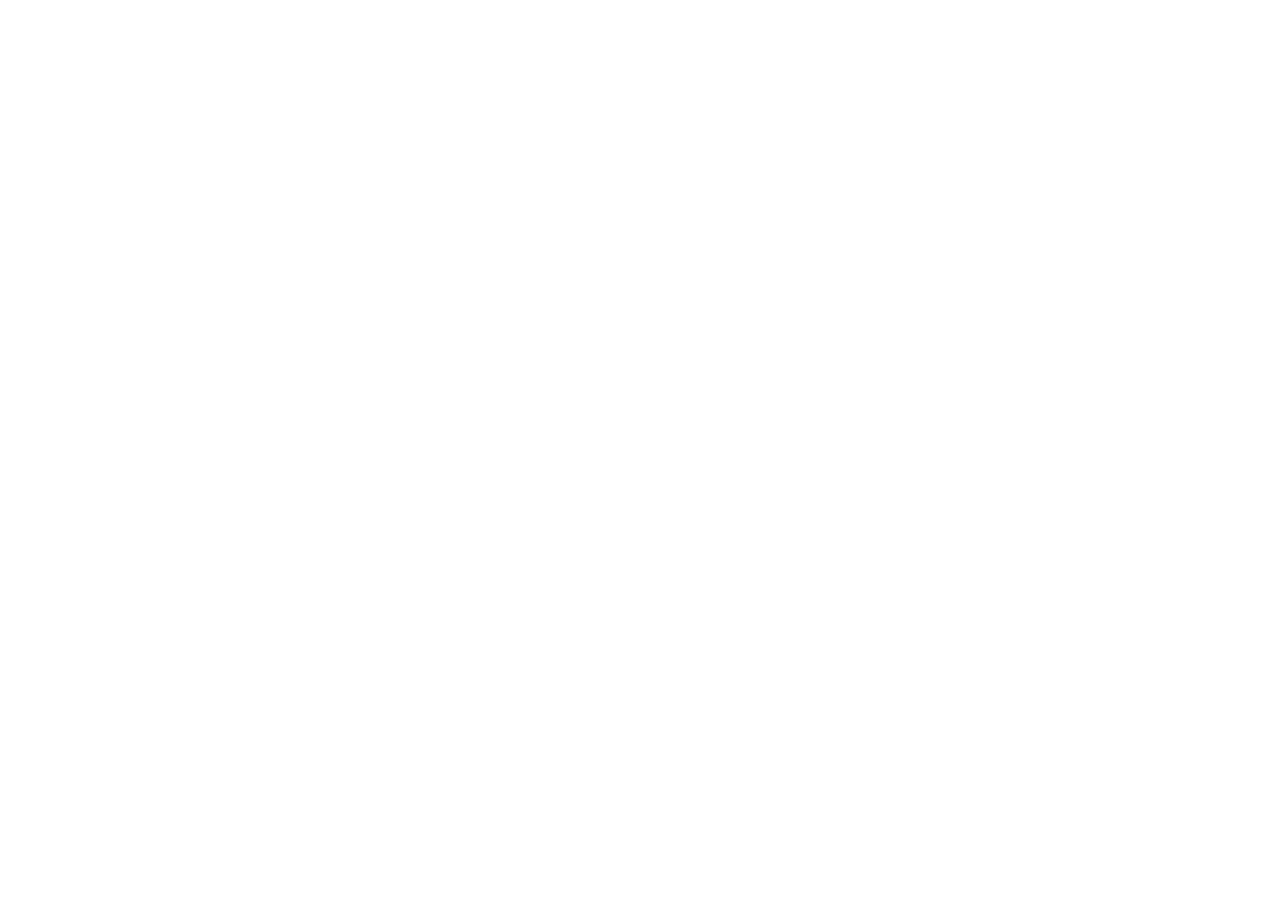
==== index.html @ bdd966be "iniciacion del proyecto" ====
<!DOCTYPE html>
<html lang="en">
<head>
    <meta charset="UTF-8">
    <meta name="viewport" content="width=device-width, initial-scale=1.0">
    <title>Banco Mundial</title>
</head>
<body>
    
</body>
</html>
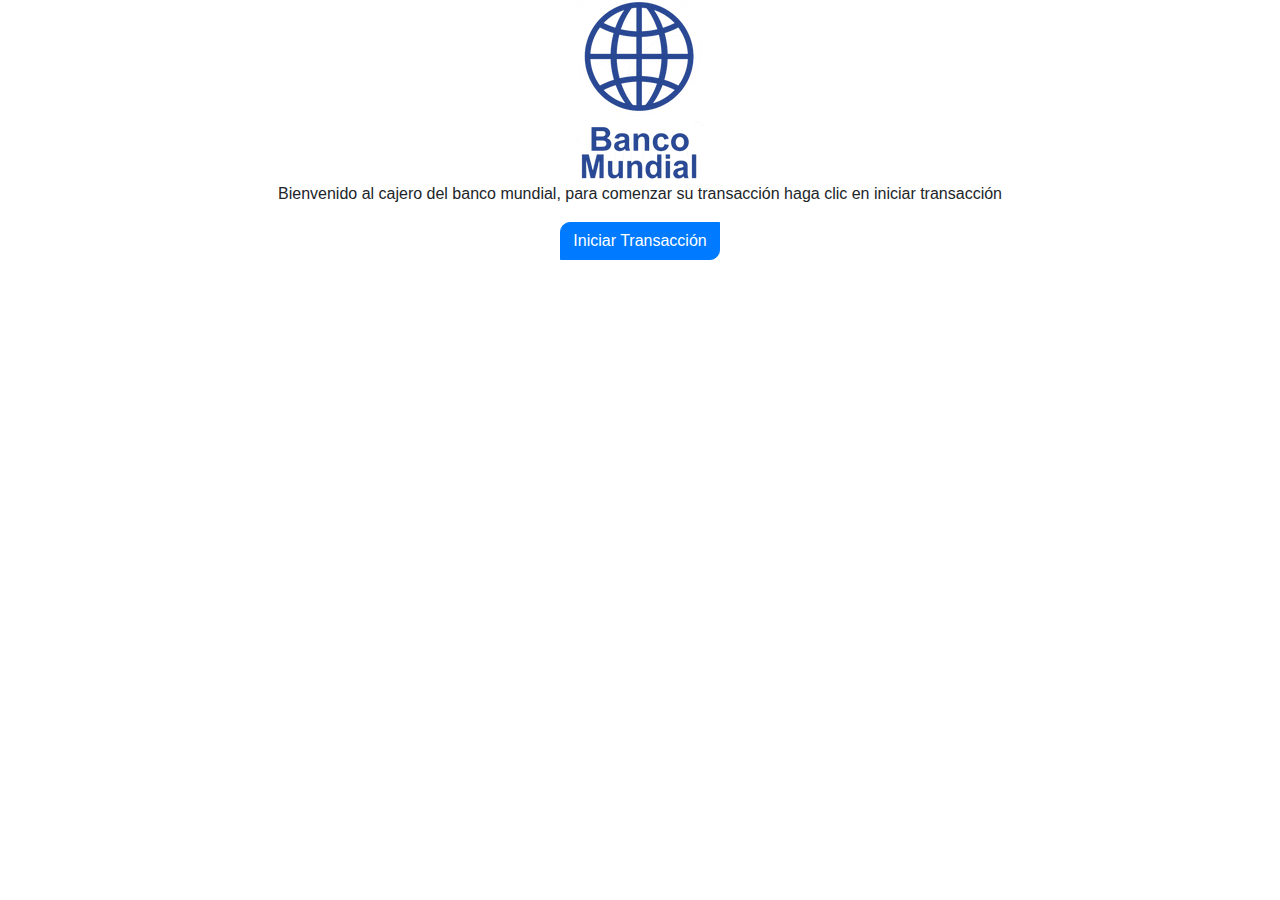
==== commit ad9cebe8: "terminacion de la pagina index.html, desarrollo de la pagina opciones.html" ====
--- a/index.html
+++ b/index.html
@@ -4,8 +4,28 @@
     <meta charset="UTF-8">
     <meta name="viewport" content="width=device-width, initial-scale=1.0">
     <title>Banco Mundial</title>
+    <!-- Componentes Boostrap -->
+    <link rel="stylesheet" href="https://cdn.jsdelivr.net/npm/bootstrap@4.6.2/dist/css/bootstrap.min.css">
+    <script src="https://cdn.jsdelivr.net/npm/jquery@3.6.4/dist/jquery.slim.min.js"></script>
+    <script src="https://cdn.jsdelivr.net/npm/popper.js@1.16.1/dist/umd/popper.min.js"></script>
+    <script src="https://cdn.jsdelivr.net/npm/bootstrap@4.6.2/dist/js/bootstrap.bundle.min.js"></script>
+    
+    <link rel="stylesheet" href="css/styles.css">
 </head>
 <body>
-    
+    <div class="container">
+        <div class="row">
+            <div class="col-xl-12">
+            <img src="img/logo.png" alt="">
+            <p>Bienvenido al cajero del banco mundial, para comenzar su transacción haga
+            clic en iniciar transacción
+            </p>
+            <button type="button" class="btn btn-primary">
+                <a href="operaciones.html">Iniciar Transacción</a>
+            </button>
+              
+            </div>
+          </div>
+    </div>
 </body>
 </html>--- a/css/styles.css
+++ b/css/styles.css
@@ -0,0 +1,42 @@
+body {
+    display: flex;
+    text-align: center;
+}
+button a {
+    text-decoration: none;
+    color: #fff;
+    display: block;
+}
+
+.btn-primary {
+    border-radius: 10px 0 10px 0;
+}
+
+.btnRe {
+    border-radius: 0 0 0 10px;
+}
+
+.btnCa {
+    border-radius: 0 10px 0 0;
+}
+
+.btnCo {
+    border-radius: 0 0 0 10px;
+}
+
+.btnOt {
+    border-radius: 0 10px 0 0;
+}
+
+.btnCancelar {
+    border-radius: 0 10px 0 0;
+}
+
+.info {
+    display: flex;
+    align-items: center;
+    justify-content: center;
+}
+
+.opciones {
+}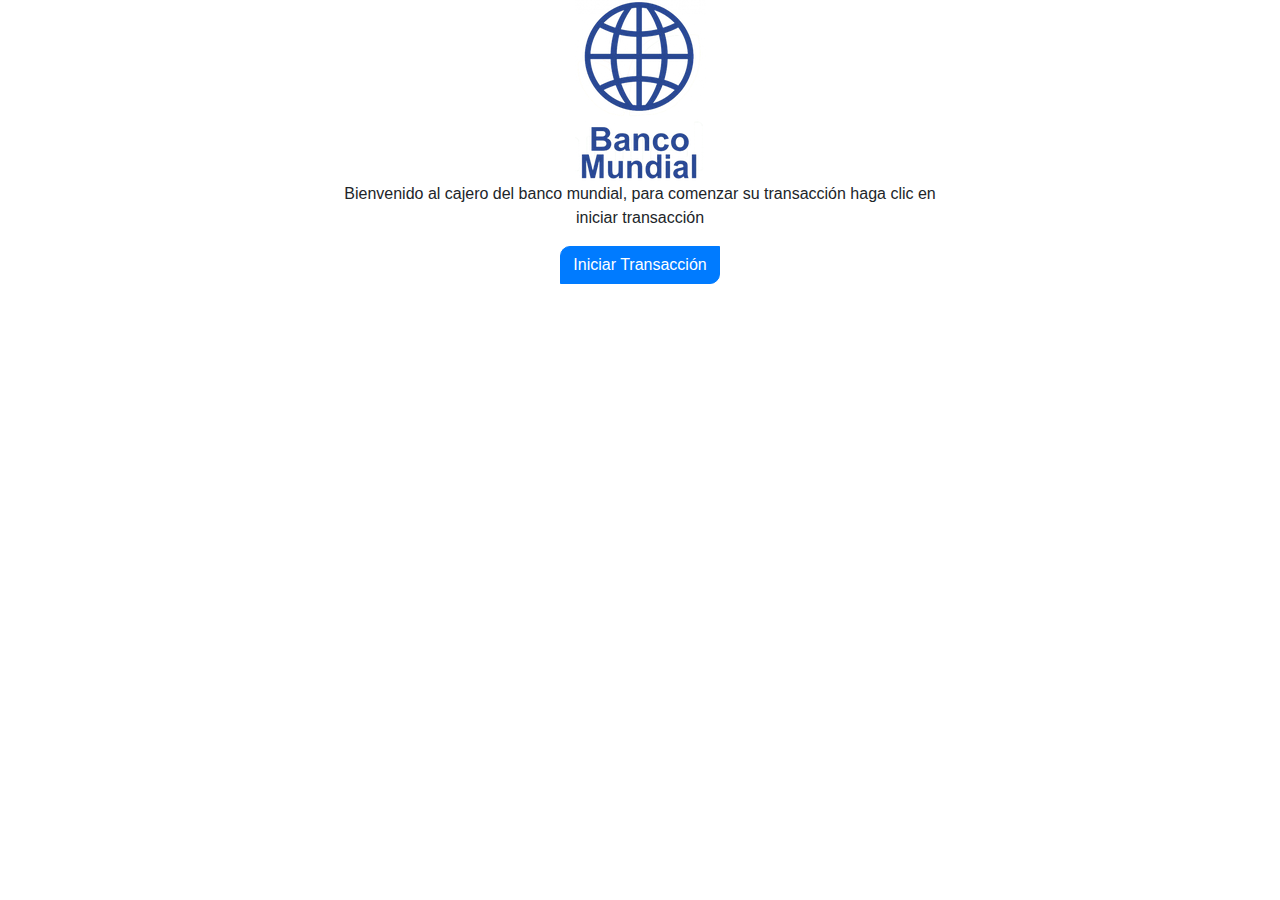
==== commit d232f187: "se realizaron cambios en la orientacion de div principales, los de la clase .row; modificaciones en " ====
--- a/index.html
+++ b/index.html
@@ -13,17 +13,16 @@
     <link rel="stylesheet" href="css/styles.css">
 </head>
 <body>
-    <div class="container">
-        <div class="row">
-            <div class="col-xl-12">
-            <img src="img/logo.png" alt="">
-            <p>Bienvenido al cajero del banco mundial, para comenzar su transacción haga
-            clic en iniciar transacción
-            </p>
-            <button type="button" class="btn btn-primary">
-                <a href="operaciones.html">Iniciar Transacción</a>
-            </button>
-              
+    <div class="container text-center">
+        <div class="row align-items-center">
+            <div class="col-7">
+                <img src="img/logo.png" alt="">
+                <p>Bienvenido al cajero del banco mundial, para comenzar su transacción haga
+                clic en iniciar transacción
+                </p>
+                <button type="button" class="btn btn-primary">
+                    <a href="operaciones.html">Iniciar Transacción</a>
+                </button>
             </div>
           </div>
     </div>
--- a/css/styles.css
+++ b/css/styles.css
@@ -8,35 +8,51 @@
     display: block;
 }
 
+button a:hover {
+    text-decoration: none;
+    color: #fff;
+}
+
 .btn-primary {
     border-radius: 10px 0 10px 0;
 }
 
-.btnRe {
-    border-radius: 0 0 0 10px;
+.btn-izq {
+    border-radius: 0 0 0 20px;
+    width: 200px;
+    text-align: start;
 }
 
-.btnCa {
+.btn-der {
     border-radius: 0 10px 0 0;
-}
-
-.btnCo {
-    border-radius: 0 0 0 10px;
-}
-
-.btnOt {
-    border-radius: 0 10px 0 0;
-}
-
-.btnCancelar {
-    border-radius: 0 10px 0 0;
+    width: 200px;
+    text-align: end;
 }
 
 .info {
     display: flex;
     align-items: center;
-    justify-content: center;
+    padding: 10px;
+    padding-top: 50px;
+    padding-bottom: 50px;
+    text-align: justify;
 }
 
+.info img {
+    width: auto;
+    height: 110px;
+    padding-right: 20px;
+}
+
+.row{
+    flex-direction: column;
+}
 .opciones {
+    
+}
+.btn-izq {
+    display: grid;
+}
+.btn-der {
+    display: grid;
 }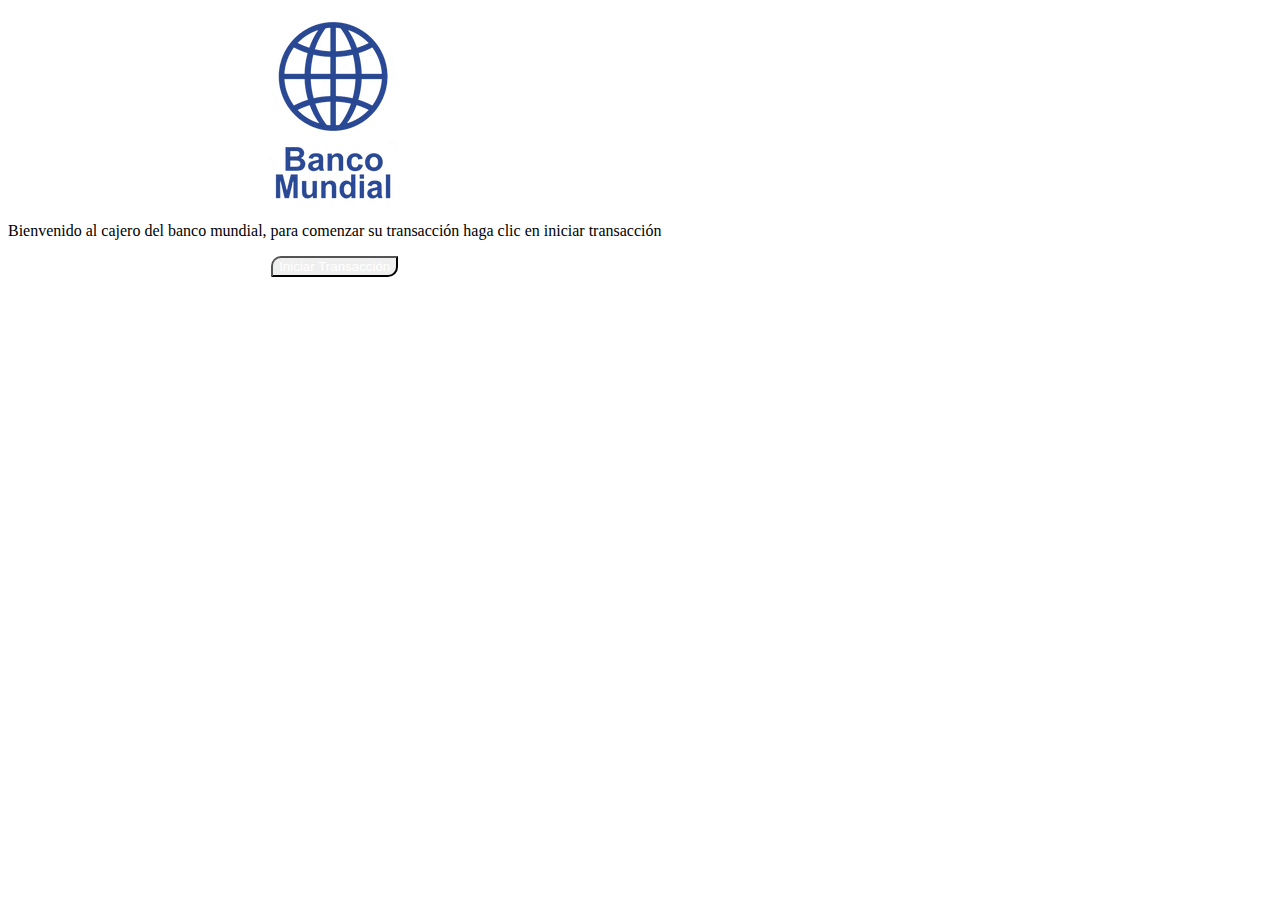
==== commit 343efa5b: "realizado la navegacion con las opciones de retiro de dinero y demas paginas, se realizo la pagina o" ====
--- a/index.html
+++ b/index.html
@@ -5,10 +5,8 @@
     <meta name="viewport" content="width=device-width, initial-scale=1.0">
     <title>Banco Mundial</title>
     <!-- Componentes Boostrap -->
-    <link rel="stylesheet" href="https://cdn.jsdelivr.net/npm/bootstrap@4.6.2/dist/css/bootstrap.min.css">
-    <script src="https://cdn.jsdelivr.net/npm/jquery@3.6.4/dist/jquery.slim.min.js"></script>
-    <script src="https://cdn.jsdelivr.net/npm/popper.js@1.16.1/dist/umd/popper.min.js"></script>
-    <script src="https://cdn.jsdelivr.net/npm/bootstrap@4.6.2/dist/js/bootstrap.bundle.min.js"></script>
+    <link href="https://cdn.jsdelivr.net/npm/bootstrap@5.3.2/dist/css/bootstrap.min.css" rel="stylesheet" integrity="sha384-T3c6CoIi6uLrA9TneNEoa7RxnatzjcDSCmG1MXxSR1GAsXEV/Dwwykc2MPK8M2HN" crossorigin="anonymous">
+    <script src="https://cdn.jsdelivr.net/npm/bootstrap@5.3.2/dist/js/bootstrap.bundle.min.js" integrity="sha384-C6RzsynM9kWDrMNeT87bh95OGNyZPhcTNXj1NW7RuBCsyN/o0jlpcV8Qyq46cDfL" crossorigin="anonymous"></script>
     
     <link rel="stylesheet" href="css/styles.css">
 </head>
@@ -20,7 +18,7 @@
                 <p>Bienvenido al cajero del banco mundial, para comenzar su transacción haga
                 clic en iniciar transacción
                 </p>
-                <button type="button" class="btn btn-primary">
+                <button type="button" class="btn btn-primary btn-general">
                     <a href="operaciones.html">Iniciar Transacción</a>
                 </button>
             </div>
--- a/css/styles.css
+++ b/css/styles.css
@@ -1,7 +1,9 @@
 body {
     display: flex;
     text-align: center;
+    margin-top: 20px;
 }
+
 button a {
     text-decoration: none;
     color: #fff;
@@ -13,7 +15,7 @@
     color: #fff;
 }
 
-.btn-primary {
+.btn-general {
     border-radius: 10px 0 10px 0;
 }
 
@@ -47,12 +49,19 @@
 .row{
     flex-direction: column;
 }
-.opciones {
-    
-}
-.btn-izq {
+
+.div-izq {
     display: grid;
 }
-.btn-der {
+
+.div-der {
     display: grid;
+}
+
+#valor {
+    border-color: black;
+    font-size: 20pt;
+    text-align: center;
+    margin-top: 15px;
+    margin-bottom: 15px;
 }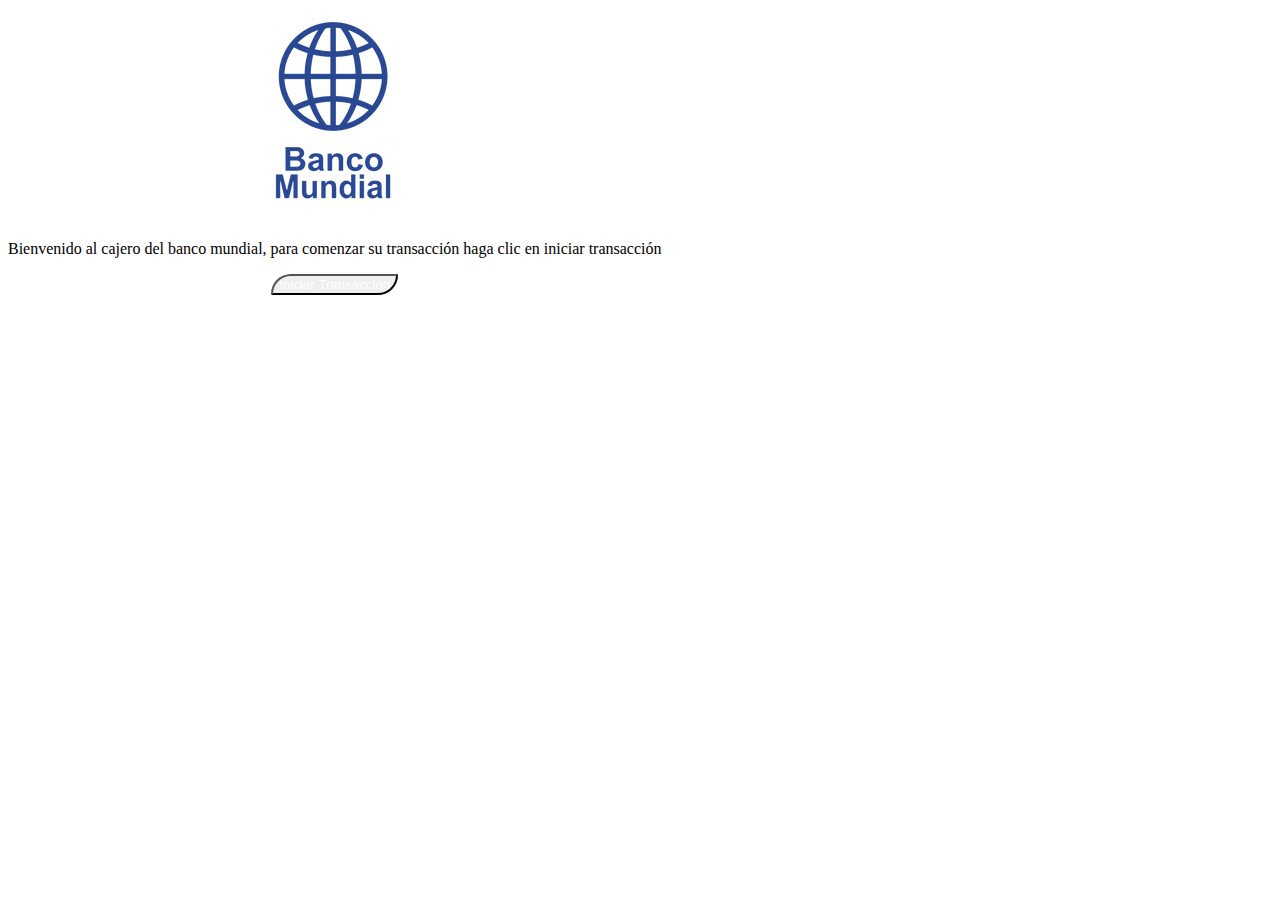
==== commit b23641e1: "implementacion de las paginas clave.html y resultados_retiro.html, con su repectiva navegacion y css" ====
--- a/index.html
+++ b/index.html
@@ -15,6 +15,7 @@
         <div class="row align-items-center">
             <div class="col-7">
                 <img src="img/logo.png" alt="">
+                <br><br>
                 <p>Bienvenido al cajero del banco mundial, para comenzar su transacción haga
                 clic en iniciar transacción
                 </p>
--- a/css/styles.css
+++ b/css/styles.css
@@ -16,7 +16,7 @@
 }
 
 .btn-general {
-    border-radius: 10px 0 10px 0;
+    border-radius: 20px 0 20px 0;
 }
 
 .btn-izq {
@@ -26,7 +26,7 @@
 }
 
 .btn-der {
-    border-radius: 0 10px 0 0;
+    border-radius: 0 20px 0 0;
     width: 200px;
     text-align: end;
 }
@@ -64,4 +64,22 @@
     text-align: center;
     margin-top: 15px;
     margin-bottom: 15px;
+}
+
+.panel-num{
+    display: flex;
+    justify-content: center;
+    flex-wrap: nowrap;
+    margin-bottom: 15px;
+}
+
+.num-col {
+    display: flex;
+    flex-direction: column;
+}
+
+.num-col button {
+    margin: 5px;
+    width: 70px;
+    font-size: 16pt;
 }